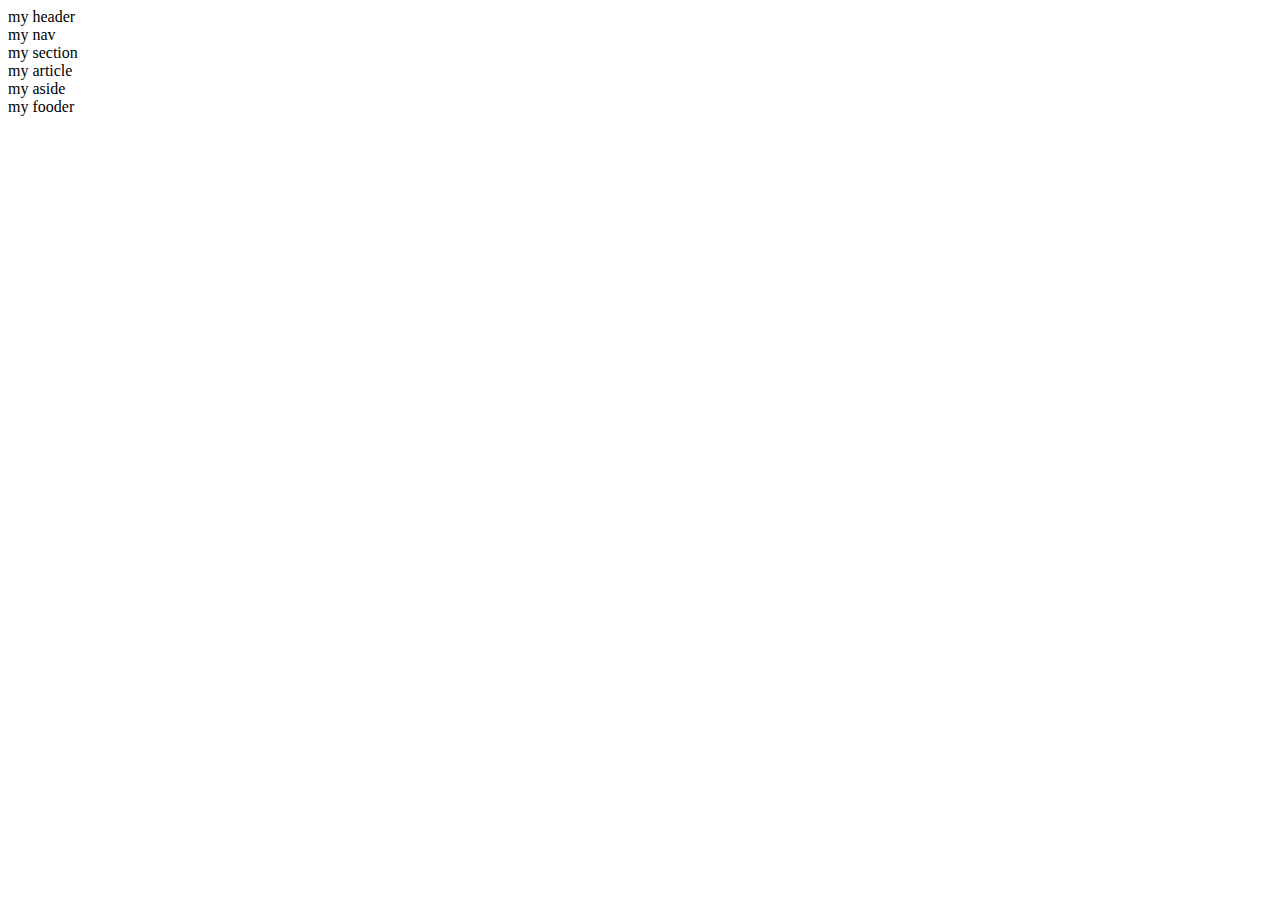
==== default.html @ ea8c8f8f "12345" ====
<!DOCTYPE html>
<html>
  <!-- default.html -->
  <head>
    <meta charset="BIG5">
    <title>用中文寫頁籤</title>
  </head>
<body>
<!-- Write your header here -->
  <header>my header</header>
<!-- Write your nav here -->
  <nav>my nav</nav>
  <!-- Write your section here -->
  <section>my section</section>
  <!-- Write your article here -->
  <article>my article</article>
  <!-- Write your aside here -->
  <aside>my aside</aside>
  <!-- Write your fooder here -->
  <fooder>my fooder </fooder>
</body>
</html>
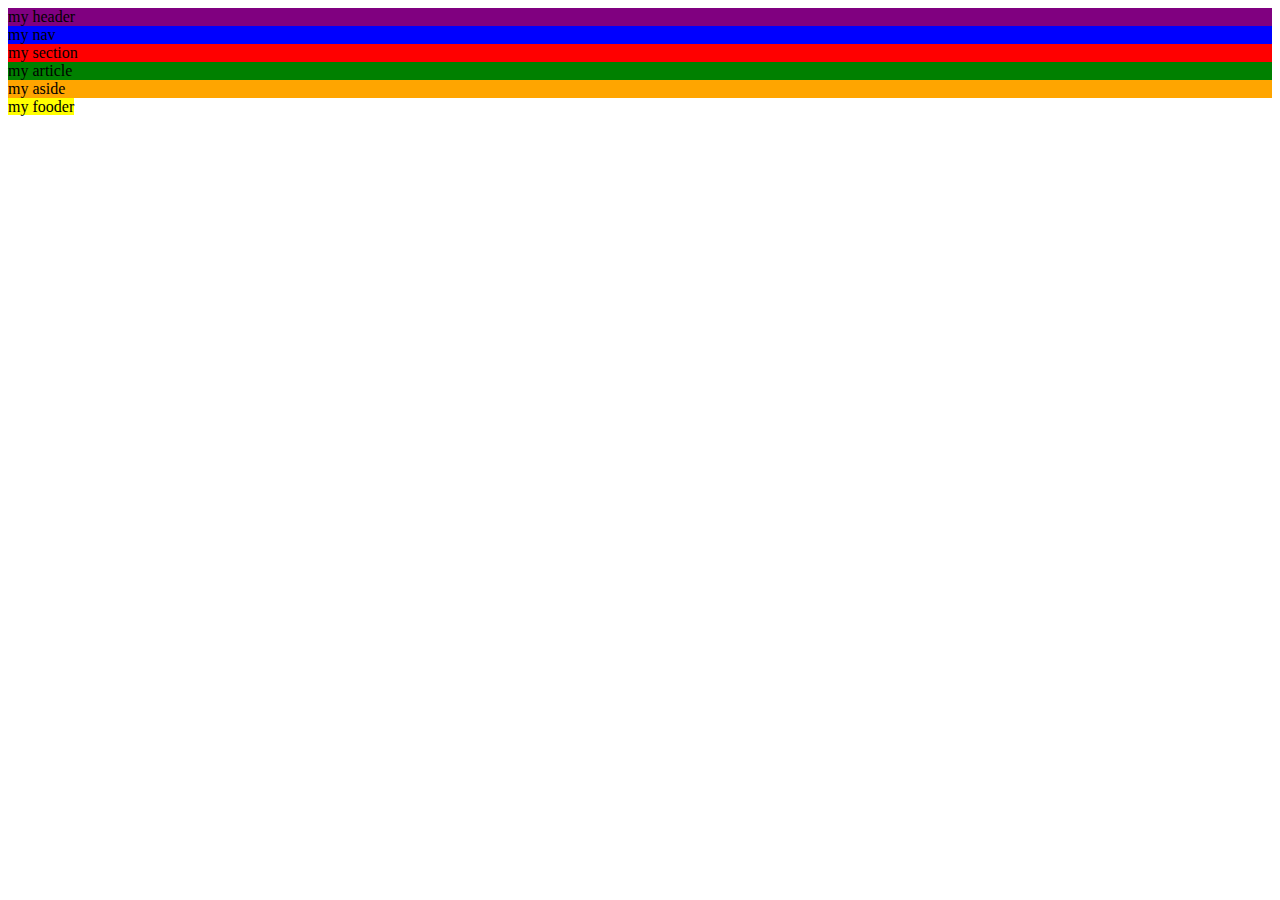
==== commit 4dba4a6f: "background-color" ====
--- a/default.html
+++ b/default.html
@@ -7,16 +7,16 @@
   </head>
 <body>
 <!-- Write your header here -->
-  <header>my header</header>
+  <header style="background-color: purple;">my header</header>
 <!-- Write your nav here -->
-  <nav>my nav</nav>
+  <nav style="background-color: blue;">my nav</nav>
   <!-- Write your section here -->
-  <section>my section</section>
+  <section style="background-color: red;">my section</section>
   <!-- Write your article here -->
-  <article>my article</article>
+  <article style="background-color: green;">my article</article>
   <!-- Write your aside here -->
-  <aside>my aside</aside>
+  <aside style="background-color: orange;">my aside</aside>
   <!-- Write your fooder here -->
-  <fooder>my fooder </fooder>
+  <fooder style="background-color: yellow;">my fooder </fooder>
 </body>
 </html>
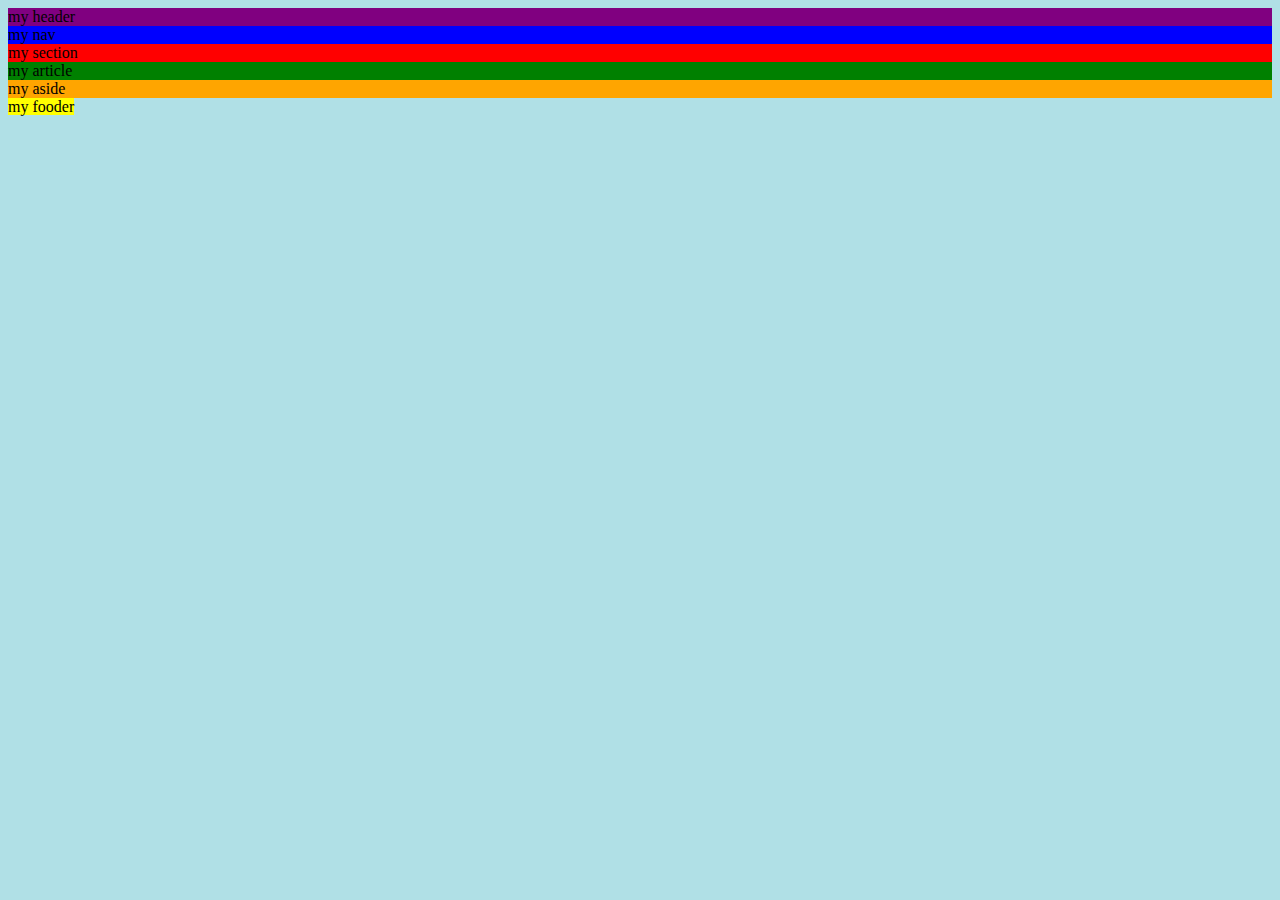
==== commit febd4014: "style" ====
--- a/default.html
+++ b/default.html
@@ -5,7 +5,8 @@
     <meta charset="BIG5">
     <title>用中文寫頁籤</title>
   </head>
-<body>
+<body style="background-color:powderblue;">
+  
 <!-- Write your header here -->
   <header style="background-color: purple;">my header</header>
 <!-- Write your nav here -->
@@ -17,6 +18,6 @@
   <!-- Write your aside here -->
   <aside style="background-color: orange;">my aside</aside>
   <!-- Write your fooder here -->
-  <fooder style="background-color: yellow;">my fooder </fooder>
+  <fooder style="background-color: yellow;">my fooder</fooder>
 </body>
 </html>
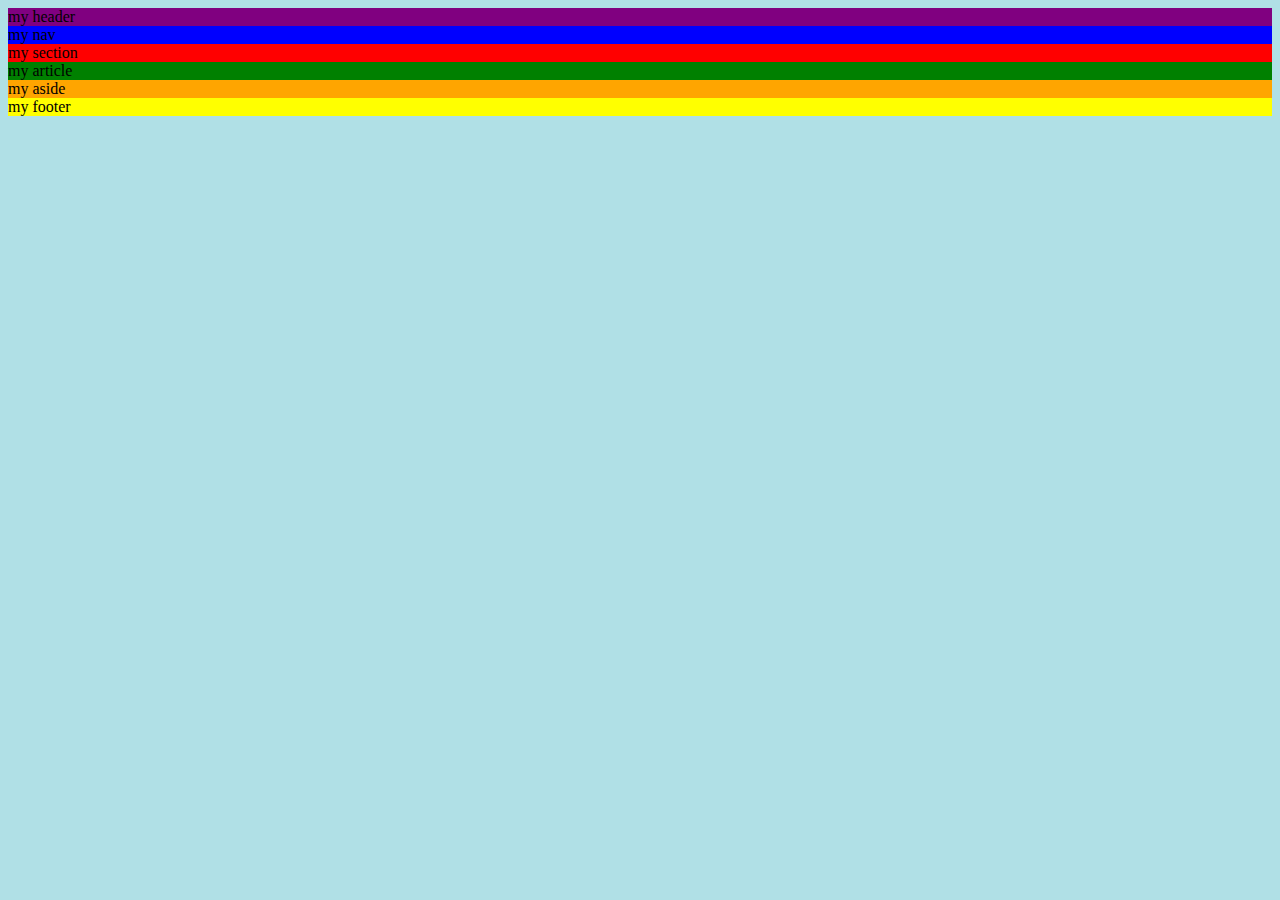
==== commit 956a8c3f: "style" ====
--- a/default.html
+++ b/default.html
@@ -17,7 +17,7 @@
   <article style="background-color: green;">my article</article>
   <!-- Write your aside here -->
   <aside style="background-color: orange;">my aside</aside>
-  <!-- Write your fooder here -->
-  <fooder style="background-color: yellow;">my fooder</fooder>
+  <!-- Write your footer here -->
+  <footer style="background-color: yellow;">my footer</footer>
 </body>
 </html>
